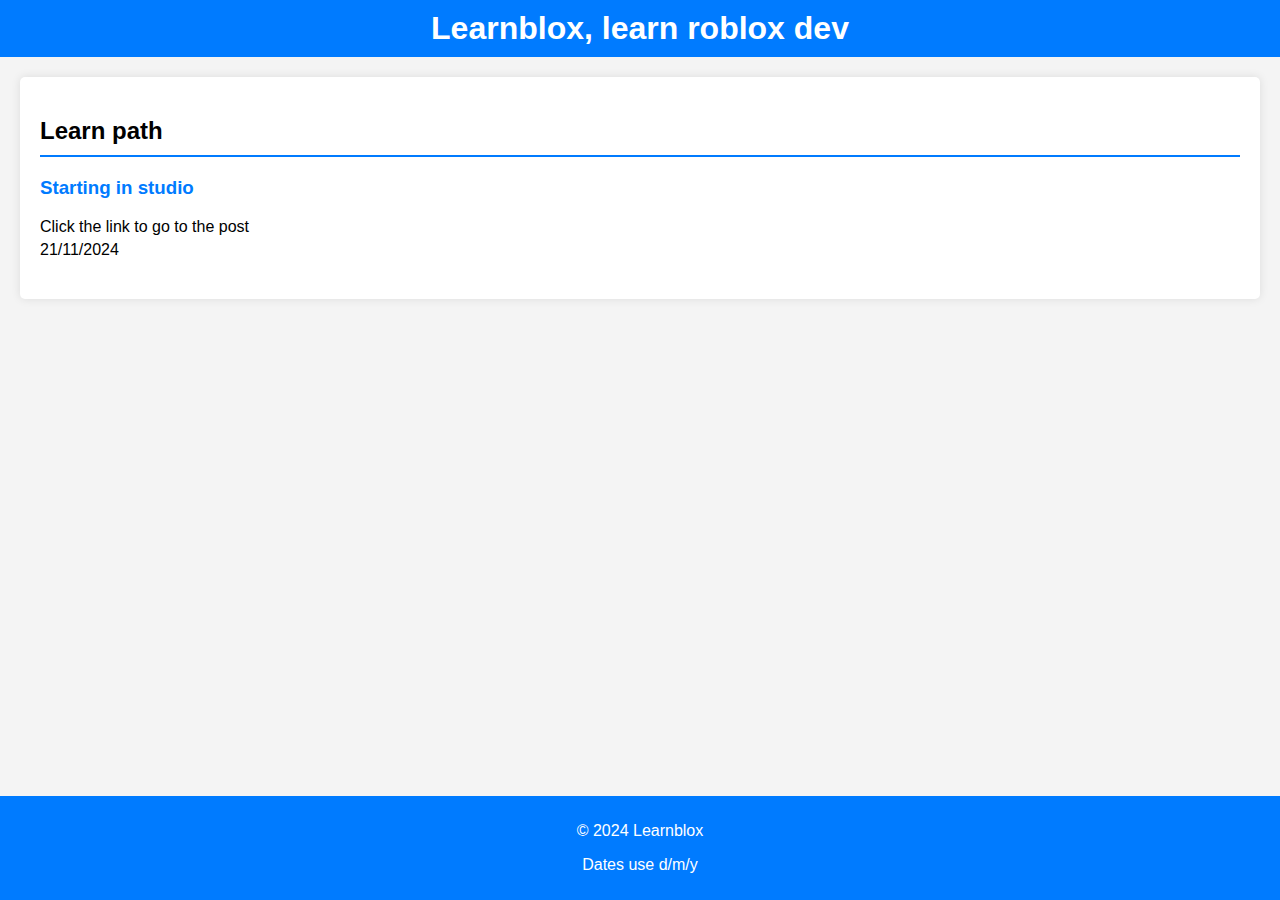
==== index.html @ 009c87e9 "Add files via upload" ====
<!DOCTYPE html>
<html lang="en">
<head>
    <meta charset="UTF-8">
    <meta name="viewport" content="width=device-width, initial-scale=1.0">
    <title>Learnblox - Homepage</title>
    <link rel="stylesheet" href="styles.css">
</head>
<body>
<header>
    <h1>Learnblox, learn roblox dev</h1>
</header>
<main>
    <section class="timeline">
        <h2>Learn path</h2>
        <div class="timeline-item">
            <h3><a href="start.html">Starting in studio</a></h3>
            <p>Click the link to go to the post</p>
            <span>21/11/2024</span>
        </div>

    </section>
</main>
<footer>
    <p>&copy; 2024 Learnblox</p>
    <p>Dates use d/m/y</p>
</footer>
</body>
</html>
---- styles.css ----
body {
    font-family: Arial, sans-serif;
    margin: 0;
    padding: 0;
    background-color: #f4f4f4;
}

header {
    background-color: #007bff;
    color: white;
    padding: 10px 0;
    text-align: center;
}

header h1 {
    margin: 0;
}

nav a {
    color: white;
    text-decoration: none;
    margin: 0 15px;
}

nav a:hover {
    text-decoration: underline;
}

main {
    padding: 20px;
}

.timeline {
    background-color: white;
    padding: 20px;
    border-radius: 5px;
    box-shadow: 0 0 10px rgba(0, 0, 0, 0.1);
}

.timeline h2 {
    border-bottom: 2px solid #007bff;
    padding-bottom: 10px;
    margin-bottom: 20px;
}

.timeline-item {
    margin-bottom: 20px;
}

.timeline-item h3 a {
    color: #007bff;
    text-decoration: none;
}

.timeline-item h3 a:hover {
    text-decoration: underline;
}

.timeline-item p {
    margin: 5px 0;
}

footer {
    background-color: #007bff;
    color: white;
    text-align: center;
    padding: 10px 0;
    position: fixed;
    width: 100%;
    bottom: 0;
}

section {
    background-color: white;
    padding: 20px;
    border-radius: 5px;
    box-shadow: 0 0 10px rgba(0, 0, 0, 0.1);
    margin-bottom: 20px;
}

section img {
    max-width: 100%;
    height: auto;
    display: block;
    margin: 10px 0;
}
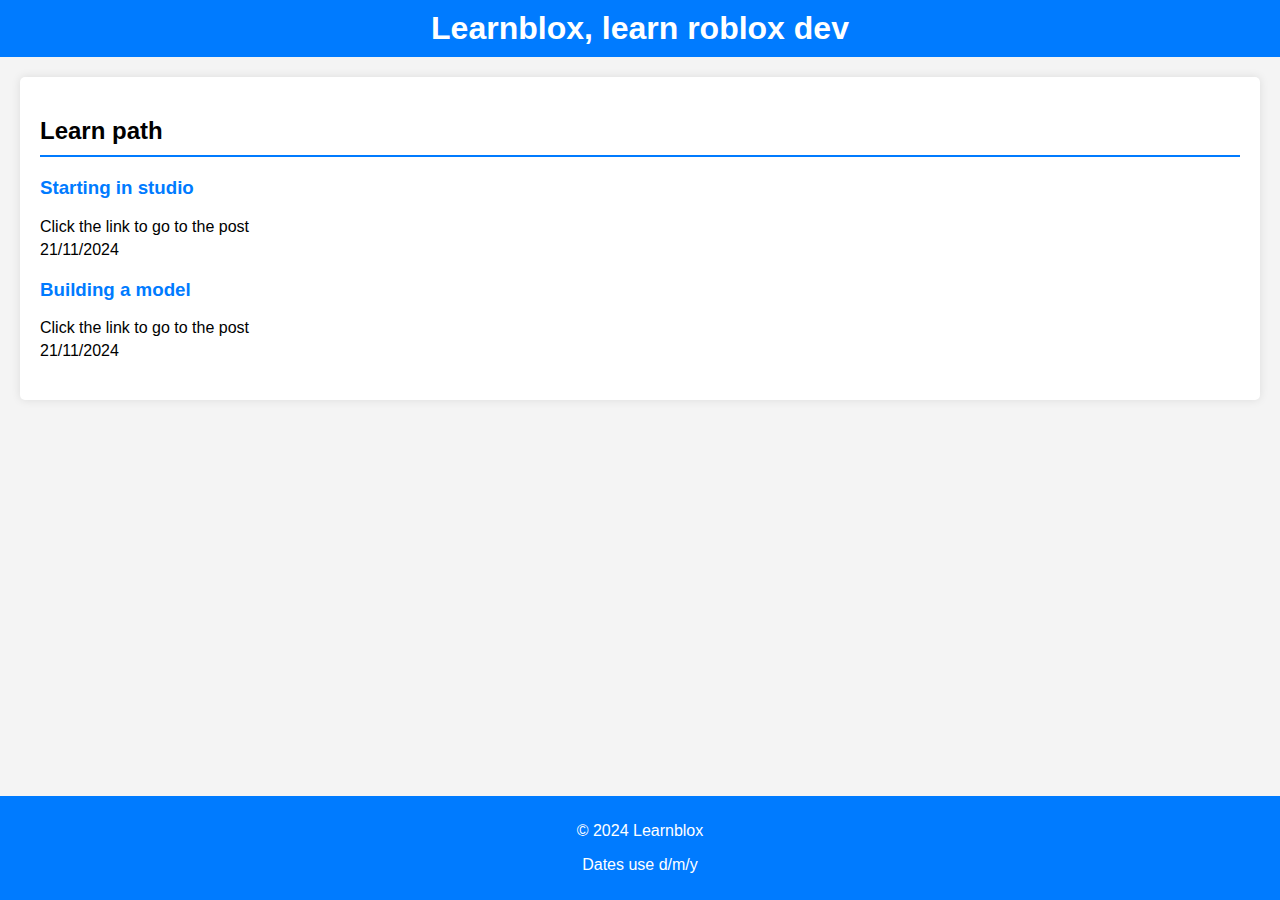
==== commit 3d593c49: "Added the new post to the homepage" ====
--- a/index.html
+++ b/index.html
@@ -18,6 +18,11 @@
             <p>Click the link to go to the post</p>
             <span>21/11/2024</span>
         </div>
+        <div class="timeline-item">
+            <h3><a href="build-a-model.html">Building a model</a></h3>
+            <p>Click the link to go to the post</p>
+            <span>21/11/2024</span>
+        </div>
 
     </section>
 </main>
